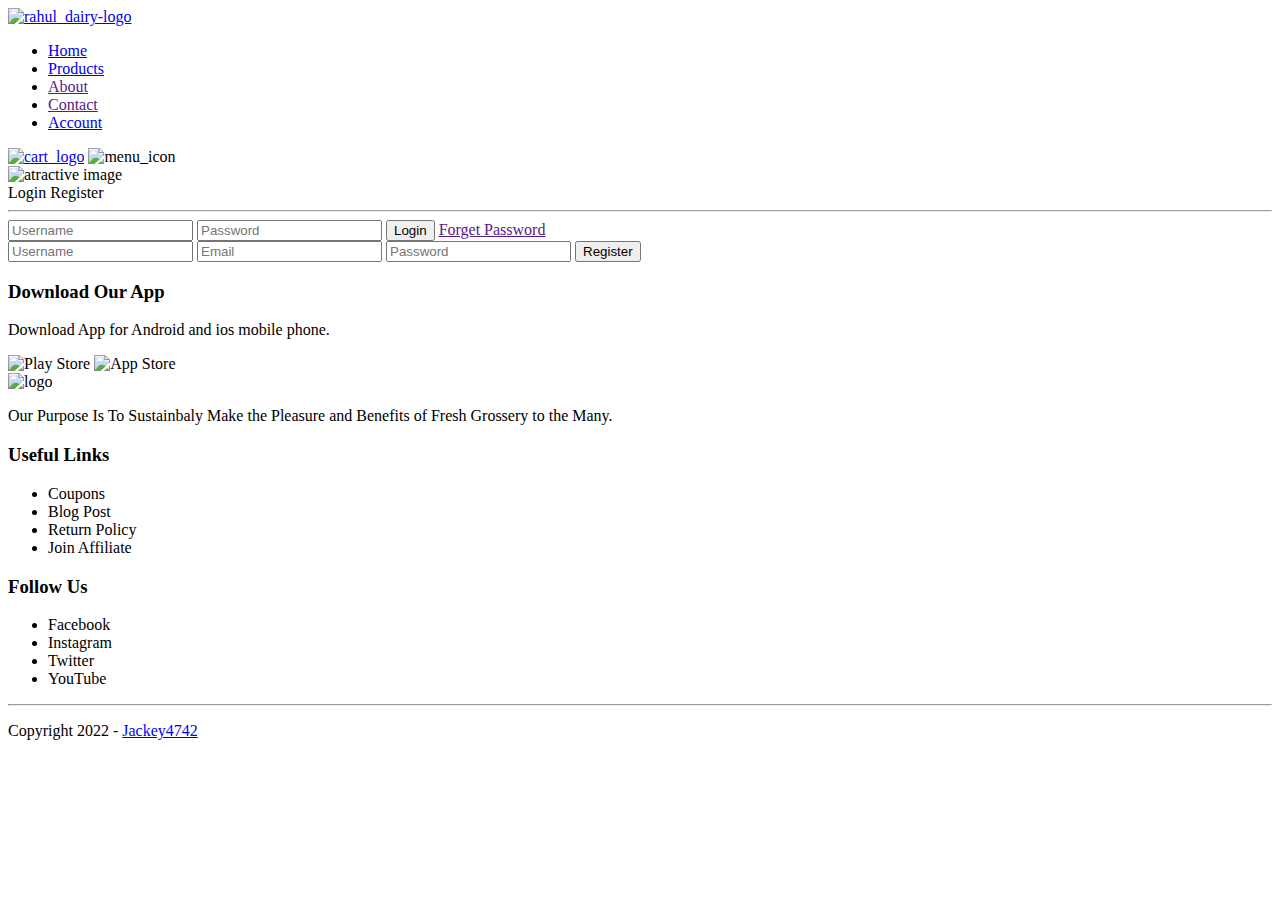
==== account.html @ 541e0598 "Add files via upload" ====
<!DOCTYPE html>
<html lang="en">
<head>
    <meta charset="UTF-8">
    <meta http-equiv="X-UA-Compatible" content="IE=edge">
    <meta name="viewport" content="width=device-width, initial-scale=1.0">
    <title>Account - Rahul Dairy</title>
    <link rel="stylesheet" href="styles/style.css">
    <link href="https://fonts.googleapis.com/css2?family=Poppins:ital,wght@0,300;0,400;0,500;0,600;0,700;1,100&display=swap" rel="stylesheet">
    <link rel="stylesheet" href="https://cdn.jsdelivr.net/npm/@fortawesome/fontawesome-free@6.2.1/css/fontawesome.min.css">
    <script src="scripts/scripts.js" defer></script>
</head>
<body>

    <div class="container">
        <div class="navbar">
            <div class="logo">
                <a href="index.html"><img src="images/logo.jpg" width="125px" alt="rahul_dairy-logo" class=""></a>
            </div>
            <nav>
                <ul id="MenuItems">
                    <li><a href="index.html">Home</a></li>
                    <li><a href="products.html">Products</a></li>
                    <li><a href="">About</a></li>
                    <li><a href="">Contact</a></li>
                    <li><a href="account.html">Account</a></li>
                </ul>
            </nav>
            <a href="cart.html"><img src="images/cart (3).png" width="30px" height="30px" alt="cart_logo"></a>
            <img src="images/menu.png" class="menu-icon" alt="menu_icon" onclick="menutoggle()">
        </div>
    </div>

<!-- -------------- account page ---------------- -->
    <div class="account-page">
        <div class="container">
            <div class="row">
                <div class="col-2">
                    <img src="images/IMG_20221111_202628.jpeg" alt="atractive image" width="100%">
                </div>
                <div class="col-2">
                    <div class="form-container">
                        <div class="from-button">
                            <span onclick="login()">Login</span>
                            <span onclick="register()">Register</span>
                            <hr id="Indicator">
                        </div>
                        <form action="" id="LoginForm">
                            <input type="text" placeholder="Username">
                            <input type="password" placeholder="Password">
                            <button type="submit" class="button">Login</button>
                            <a href="">Forget Password</a>
                        </form>
                        <form action="" id="RegForm">
                            <input type="text" placeholder="Username">
                            <input type="email" placeholder="Email">
                            <input type="password" placeholder="Password">
                            <button type="submit" class="button">Register</button>
                        </form>
                    </div>
                </div>
            </div>
        </div>
    </div>

<!-- ---------- footer ------------- -->

    <div class="footer">
        <div class="container">
            <div class="row">
                <div class="footer-col-1">
                    <h3>Download Our App</h3>
                    <p>Download App for Android and ios mobile phone.</p>
                    <div class="app-logo">
                        <img src="" alt="Play Store">
                        <img src="" alt="App Store">
                    </div>
                </div>
                <div class="footer-col-2">
                    <img src="images/logo.jpg" alt="logo">
                    <p>Our Purpose Is To Sustainbaly Make the Pleasure and Benefits of Fresh Grossery to the Many.</p>
                </div>
                <div class="footer-col-3">
                    <h3>Useful Links</h3>
                    <ul>
                        <li>Coupons</li>
                        <li>Blog Post</li>
                        <li>Return Policy</li>
                        <li>Join Affiliate</li>
                    </ul>
                </div>
                <div class="footer-col-4">
                    <h3>Follow Us</h3>
                    <ul>
                        <li>Facebook</li>
                        <li>Instagram</li>
                        <li>Twitter</li>
                        <li>YouTube</li>
                    </ul>
                </div>
            </div>
            <hr>
            <p class="copyright">Copyright 2022 - <a href="https://instagram.com/jackey4742">Jackey4742</a></p>
        </div>
    </div>
</body>
</html>
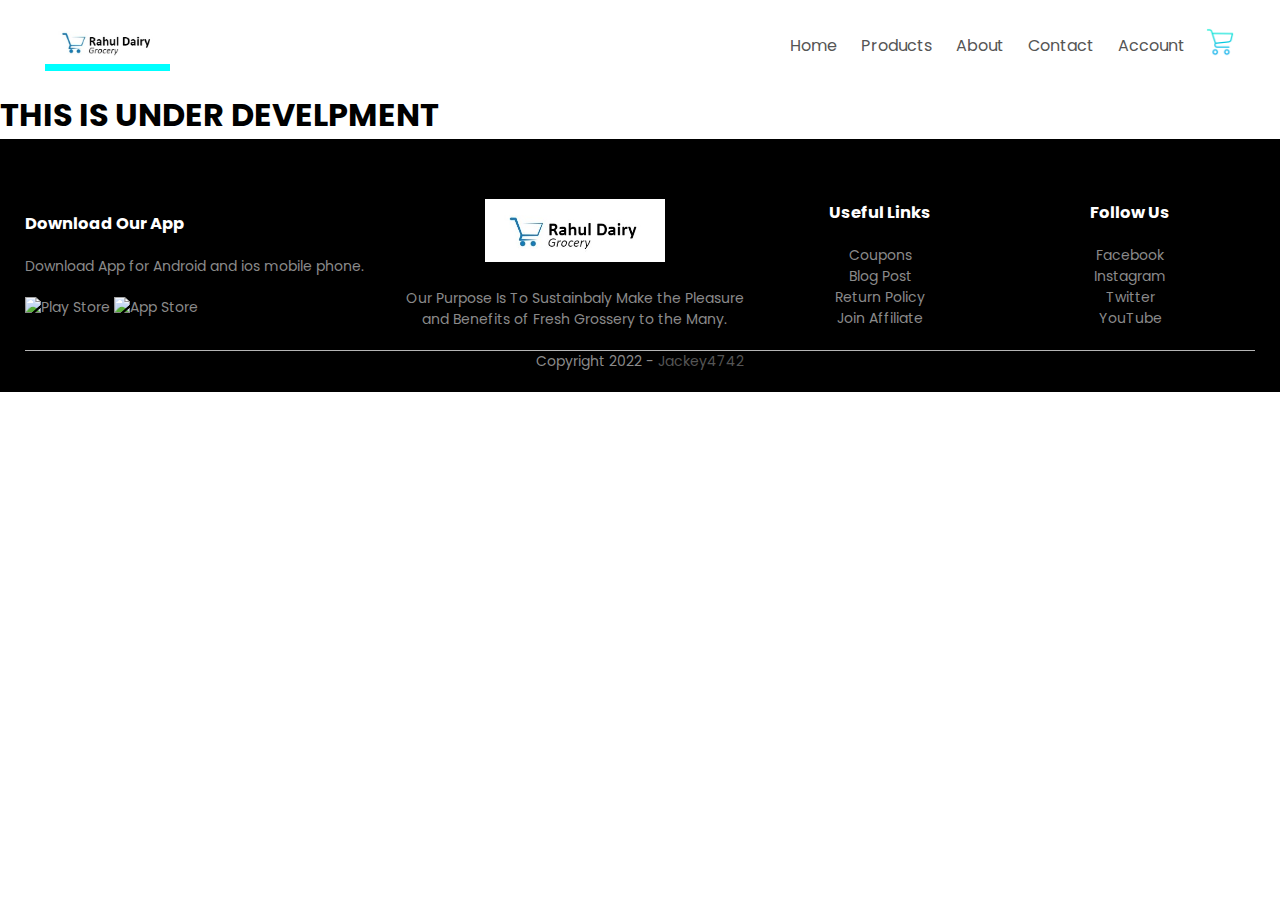
==== commit 4d6b6c34: "Update account.html" ====
--- a/account.html
+++ b/account.html
@@ -32,7 +32,7 @@
     </div>
 
 <!-- -------------- account page ---------------- -->
-    <div class="account-page">
+<!--     <div class="account-page">
         <div class="container">
             <div class="row">
                 <div class="col-2">
@@ -61,7 +61,9 @@
                 </div>
             </div>
         </div>
-    </div>
+    </div> -->
+    
+    <h1> THIS IS UNDER DEVELPMENT </h1>
 
 <!-- ---------- footer ------------- -->
 
@@ -104,4 +106,4 @@
         </div>
     </div>
 </body>
-</html>+</html>
--- a/styles/style.css
+++ b/styles/style.css
@@ -0,0 +1,617 @@
+*{
+    margin: 0;
+    padding: 0;
+    box-sizing: border-box;
+}
+
+body{
+    font-family: 'Poppins', sans-serif;
+}
+
+.logo{
+    background-color: aqua;
+}
+.navbar{
+    display: flex;
+    align-items: center;
+    padding: 20px;
+}
+nav{
+    flex: 1;
+    text-align: right;
+}
+nav ul{
+    display: inline-block;
+    list-style-type: none;
+}
+nav ul li{
+    display: inline-block;
+    margin-right: 20px;
+}
+a{
+    text-decoration: none;
+    color: #555;
+}
+p{
+    color: #555;
+}
+.container{
+    max-width: 1300px;
+    margin: auto;
+    padding-left: 25px;
+    padding-right: 25px;
+}
+.row{
+    display: flex;
+    align-items: center;
+    flex-wrap: wrap;
+    justify-content: space-around;
+}
+.col-2{
+    flex-basis: 50%;
+    min-width: 300px;
+    padding-left: 50px;
+    padding-right: 50px;
+}
+.col-2 img{
+    max-width: 500px;
+    padding: 50px;
+    /* padding-left: 100px; */
+}
+.col-2 h1{
+    font-size: 50px;
+    line-height: 60px;
+    margin: 25px 0;
+}
+.button{
+    display: inline-block;
+    background: #ff523b;
+    color: #fff;
+    padding: 8px 30px;
+    margin: 30px 0;
+    border-radius: 30px;
+    transition: background 0.5s;
+}
+.button:hover{
+    background: #563434;
+}
+.header{
+    background: radial-gradient(#fff,green);
+}
+.header .row{
+    margin-top: 70px;
+}
+.catagories{
+    margin: 70px 0;
+}
+.col-3{
+    flex: 25%;
+    min-width: 250px;
+    margin-bottom: 30px;
+}
+.col-3 img{
+    width: 100%;
+}
+.small-container{
+    max-width: 1080px;
+    margin: auto;
+    padding-left: 20px;
+    padding-right: 20px;
+}
+.col-4{
+    flex-basis: 25%;
+    padding: 10px;
+    min-width: 200px;
+    margin-bottom: 50px;
+    transition-duration: 0.5s;
+}
+.col-4 img{
+    width: 100%;
+}
+.title{
+    text-align: center;
+    margin: 0 atuo 80px;
+    position: relative;
+    line-height: 60px;
+    color: #555;
+}
+.title::after{
+    content: '';
+    background: #ff523b;
+    width: 80px;
+    height: 5px;
+    border-radius: 5px;
+    position: absolute;
+    bottom: 0;
+    left: 50%;
+    transform: translateX(-50%);
+}
+h4{
+    color: #555;
+    font-weight: normal;
+}
+.col-4 p{
+    font-size: 14px;
+}
+.rating .fa{
+    color: #ff523b;
+}
+.col-4:hover{
+    transform: translateY(-5px)
+}
+/* ------- offer ---------- */
+.offer{
+    background: radial-gradient(#fff, #ffd6d6);
+    margin-top: 80px;
+    padding: 30px 0;
+}
+.col-2 .offer-img{
+    padding: 50px;
+}
+small{
+    color: #555;
+}
+/* --------- testimonial ----------- */
+.testimonial{
+    padding-top: 100px;
+}
+.testimonial .col-3{
+    text-align: center;
+    padding: 40px 20px;
+    box-shadow: 0 0 20px 0px rgba(0,0,0,0.1);
+    cursor: pointer;
+    transition-duration: 0.5s;
+}
+.testimonial .col-3 img{
+    width: 50px;
+    margin-top: 20px;
+    border-radius: 50%;
+}
+.testimonial .col-3:hover{
+    transform: translateY(-10px);
+}
+.fa.fa-quote-left{
+    font-size: 30px;
+    columns: #ff523b;
+}
+.col-3 p{
+    font-size: 12px;
+    margin: 12px 0;
+    color: #777;
+}
+.testimonial .col-3 h3{
+    font-weight: 600;
+    color: #555;
+    font-size: 16px;
+}
+
+/* --------- brands ---------- */
+
+.brands{
+    margin: 100px auto;
+}
+.col-5{
+    width: 160px;
+}
+.col-5 img{
+    width: 100%;
+    cursor: pointer;
+    filter: grayscale(100%)
+}
+.col-5 img:hover{
+    filter: grayscale(0);
+}
+
+/* ---------- footer ------------- */
+
+.footer{
+    background: #000;
+    color: #8a8a8a;
+    font-size: 14px;
+    padding: 60px 0 20px;
+}
+.footer p{
+    color: #8a8a8a;
+}
+.footer h3{
+    color: #fff;
+    margin-bottom: 20px;
+}
+.footer-col-1, .footer-col-2, .footer-col-3, .footer-col-4{
+    min-width: 250px;
+    margin-bottom: 20px;
+}
+.footer-col-1{
+    flex-basis: 30%;
+}
+.footer-col-2{
+    flex: 1;
+    text-align: center;
+}
+.footer-col-2 img{
+    width: 180px;
+    margin-bottom: 20px;
+}
+.footer-col-3, .footer-col-4{
+    flex-basis: 12%;
+    text-align: center;
+}
+ul{
+    list-style-type: none;
+}
+.app-logo{
+    margin-top: 20px;
+}
+.app-logo img{
+    width: 140px;
+}
+.footer hr{
+    border: none;
+    background: #b5b5b5;
+    height: 1px;
+    width: 20px 0;
+}
+.copyright{
+    text-align: center;
+}
+
+.menu-icon{
+    width: 28px;
+    margin-left: 20px;
+    display: none;
+}
+/* ------- all products page ----------- */
+
+.row-2{
+    justify-content: space-between;
+    margin: 100px auto 50px;
+}
+select{
+    border: 1px solid #ff523b;
+    padding: 5px;
+}
+select:focus{
+    outline: none;
+}
+.page-botton{
+    margin: 0 auto 80px;
+}
+.page-botton span{
+    display: inline-block;
+    border: 1px solid #ff523b;
+    margin-left: 10px;
+    width: 40px;
+    height: 40px;
+    text-align: center;
+    line-height: 40px;
+    cursor: pointer;
+}
+.page-botton span:hover{
+    background: #ff523b;
+    color: #fff;
+}
+
+/* -------- media query for menu ------------ */
+
+@media only screen and (max-width: 800px){
+    nav ul{
+        position: absolute;
+        top: 70px;
+        left: 0;
+        background: #333;
+        width: 100%;
+        overflow: hidden;
+        transition: max-height 0.5s;
+    }
+    nav ul li{
+        display: block;
+        margin-right: 50px;
+        margin-left: 10px;
+        margin-bottom: 10px;
+    }
+    mav ul li a{
+        color: rgb(255, 255, 255);
+    }
+    .menu-icon{
+        display: block;
+        cursor: pointer;
+    }
+}
+/* -------- media query for menu ------------ */
+
+@media only screen and (max-width: 800px){
+    nav ul{
+        position: absolute;
+        top: 70px;
+        left: 0;
+        background: #333;
+        width: 100%;
+        overflow: hidden;
+        transition: max-height 0.5s;
+    }
+    nav ul li{
+        display: block;
+        margin-right: 50px;
+        margin-left: 10px;
+        margin-bottom: 10px;
+    }
+    mav ul li a{
+        color: rgb(255, 255, 255);
+    }
+    .menu-icon{
+        display: block;
+        cursor: pointer;
+    }
+}
+/* -------- media query for menu ------------ */
+
+@media only screen and (max-width: 800px){
+    nav ul{
+        position: absolute;
+        top: 70px;
+        left: 0;
+        background: #333;
+        width: 100%;
+        overflow: hidden;
+        transition: max-height 0.5s;
+    }
+    nav ul li{
+        display: block;
+        margin-right: 50px;
+        margin-left: 10px;
+        margin-bottom: 10px;
+    }
+    mav ul li a{
+        color: rgb(255, 255, 255);
+    }
+    .menu-icon{
+        display: block;
+        cursor: pointer;
+    }
+}
+/* -------- media query for menu ------------ */
+
+@media only screen and (max-width: 800px){
+    nav ul{
+        position: absolute;
+        top: 70px;
+        left: 0;
+        background: #333;
+        width: 100%;
+        overflow: hidden;
+        transition: max-height 0.5s;
+    }
+    nav ul li{
+        display: block;
+        margin-right: 50px;
+        margin-left: 10px;
+        margin-bottom: 10px;
+    }
+    mav ul li a{
+        color: rgb(255, 255, 255);
+    }
+    .menu-icon{
+        display: block;
+        cursor: pointer;
+    }
+}
+
+/* --------- single products details ----------- */
+
+.single-product{
+    margin-top: 80px;
+}
+.single-product .col-2 img{
+    padding: 0;
+}
+.single-product .col-2{
+    padding: 20px;
+}
+.single-product h4{
+    margin: 20px 0;
+    font-size: 22px;
+    font-weight: bold;
+}
+.single-product select{
+    display: block;
+    padding: 10px;
+    margin-top: 20px;
+}
+.single-product input{
+    width: 50px;
+    height: 40px;
+    padding-left: 10px;
+    font-size: 20px;
+    margin-right: 10px;
+    border: 1px solid #ff523b;
+}
+input:focus{
+    outline: none;
+}
+.single-product .fa{
+    color: #ff523b;
+    margin-left: 10px;
+}
+.small-img-row{
+    display: flex;
+    justify-content: space-between;
+}
+.small-img-col{
+    flex-basis: 24%;
+    cursor: pointer;
+}
+
+/* ---------- cart page ------------ */
+
+.cart-page{
+    margin: 80px auto;
+}
+table{
+    width: 100%;
+    border-collapse: collapse;
+}
+.cart-info{
+    display: flex;
+    flex-wrap: wrap;
+}
+th{
+    text-align: left;
+    padding: 5px;
+    color: #fff;
+    background: #ff523b;
+    font-weight: normal;
+}
+td{
+    padding: 10px 5px;
+}
+td input{
+    width: 40px;
+    height: 30px;
+    padding: 5px;
+}
+td a{
+    color: #ff523b;
+    font-size: 12px;
+}
+td image{
+    width: 80px;
+    height: 80px;
+    margin-right: 10px;
+}
+.total-price{
+    display: flex;
+    justify-content: flex-end;
+}
+.total-price table{
+    border-top: 3px solid #ff523b;
+    width: 100%;
+    max-width: 400px;
+}
+td:last-child{
+    text-align: right;
+}
+th:last-child{
+    text-align: right;
+}
+
+/* ------------ account page ------------- */
+
+.account-page{
+    padding: 50px 0;
+    background: radial-gradient(#fff,green);
+}
+.form-container{
+    background: #fff;
+    width: 300px;
+    height: 400px;
+    position: relative;
+    text-align: center;
+    padding: 20px 0;
+    margin: auto;
+    box-shadow: 0 0 20px 0px rgba(0,0,0,0.1);
+    overflow: hidden;
+}
+.form-container span{
+    font-weight: bold;
+    padding: 0 10px;
+    color: #555;
+    cursor: pointer;
+    width: 100px;
+    display: inline-block;
+}
+.form-btn{
+    display: inline-block;
+}
+.form-container form{
+    max-width:300px;
+    padding: 0 20px;
+    position: absolute;
+    top: 130px;
+    transition-duration: 1s;
+}
+form input{
+    width: 100%;
+    height: 30px;
+    margin: 10px 0;
+    padding: 0 10px;
+    border: 1px solid #ccc;
+}
+form .button{
+    width: 100%;
+    border: none;
+    cursor: pointer;
+    margin: 10px 0;
+}
+form .btn:focus{
+    outline: none;
+}
+
+#LoginForm{
+    left: -300px;
+}
+#RegForm{
+    left: 0;
+}
+form a{
+    font-size: 12px;
+}
+#Indicator{
+    width: 100px;
+    border: none;
+    background: #ff523b;
+    height: 3px;
+    margin-top: 8px;
+    transform: translateX(150px);
+    transition-duration: 1s;
+}
+
+/* -------- media query for menu ------------ */
+
+@media only screen and (max-width: 800px){
+    nav ul{
+        position: absolute;
+        top: 70px;
+        left: 0;
+        background: #333;
+        width: 100%;
+        overflow: hidden;
+        transition: max-height 0.5s;
+    }
+    nav ul li{
+        display: block;
+        margin-right: 50px;
+        margin-left: 10px;
+        margin-bottom: 10px;
+    }
+    mav ul li a{
+        color: rgb(255, 255, 255);
+    }
+    .menu-icon{
+        display: block;
+        cursor: pointer;
+    }
+}
+
+/* ----- media query for less than 600 screen size ----- */
+
+@media only screen and (max-width: 600px){
+    .row{
+        text-align: center;
+    }
+    .col-2, .col-3, .col-4{
+        flex-basis: 100%;
+    }
+    .single-product .row{
+        text-align: left; 
+    }
+    .single-product .col-2{
+        padding: 20px 0;
+    }
+    .single-product h1{
+        font-size: 26px;
+        line-height: 32px;
+    }
+    .cart-info p{
+        display: none;
+    }
+}